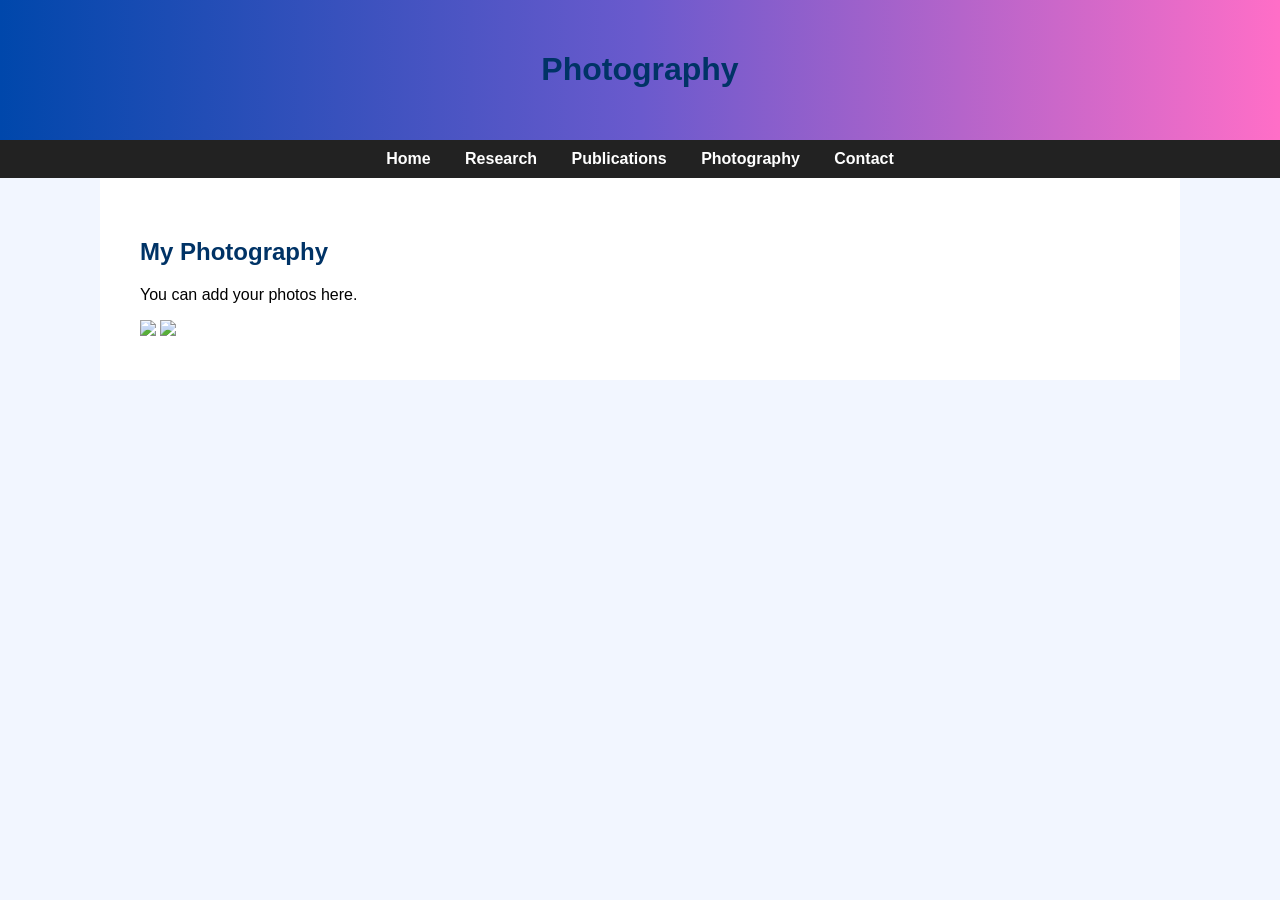
==== photography.html @ 05f01dd4 "Create photography.html" ====
<!DOCTYPE html>
<html>
<head>
<title>Photography</title>
<link rel="stylesheet" href="style.css">
</head>

<body>

<header>
<h1>Photography</h1>
</header>

<nav>
<a href="index.html">Home</a>
<a href="research.html">Research</a>
<a href="publications.html">Publications</a>
<a href="photography.html">Photography</a>
<a href="contact.html">Contact</a>
</nav>

<div class="container">

<h2>My Photography</h2>

<p>You can add your photos here.</p>

<img src="images/photo1.jpg" width="300">
<img src="images/photo2.jpg" width="300">

</div>

</body>
</html>
---- style.css ----
body{
    font-family: "Segoe UI", Arial;
    margin:0;
    background:#f2f6ff;
}

header{
    background:linear-gradient(90deg,#0047ab,#6a5acd,#ff6ec7);
    color:white;
    padding:30px;
    text-align:center;
}

nav{
    background:#222;
    padding:10px;
    text-align:center;
}

nav a{
    color:white;
    margin:15px;
    text-decoration:none;
    font-weight:bold;
}

nav a:hover{
    color:#ffcc00;
}

.container{
    max-width:1000px;
    margin:auto;
    background:white;
    padding:40px;
}

h1,h2{
    color:#003366;
}

.card{
    background:#f7f9ff;
    padding:20px;
    margin:20px 0;
    border-left:5px solid #6a5acd;
}

footer{
    background:#222;
    color:white;
    text-align:center;
    padding:20px;
    margin-top:40px;
}
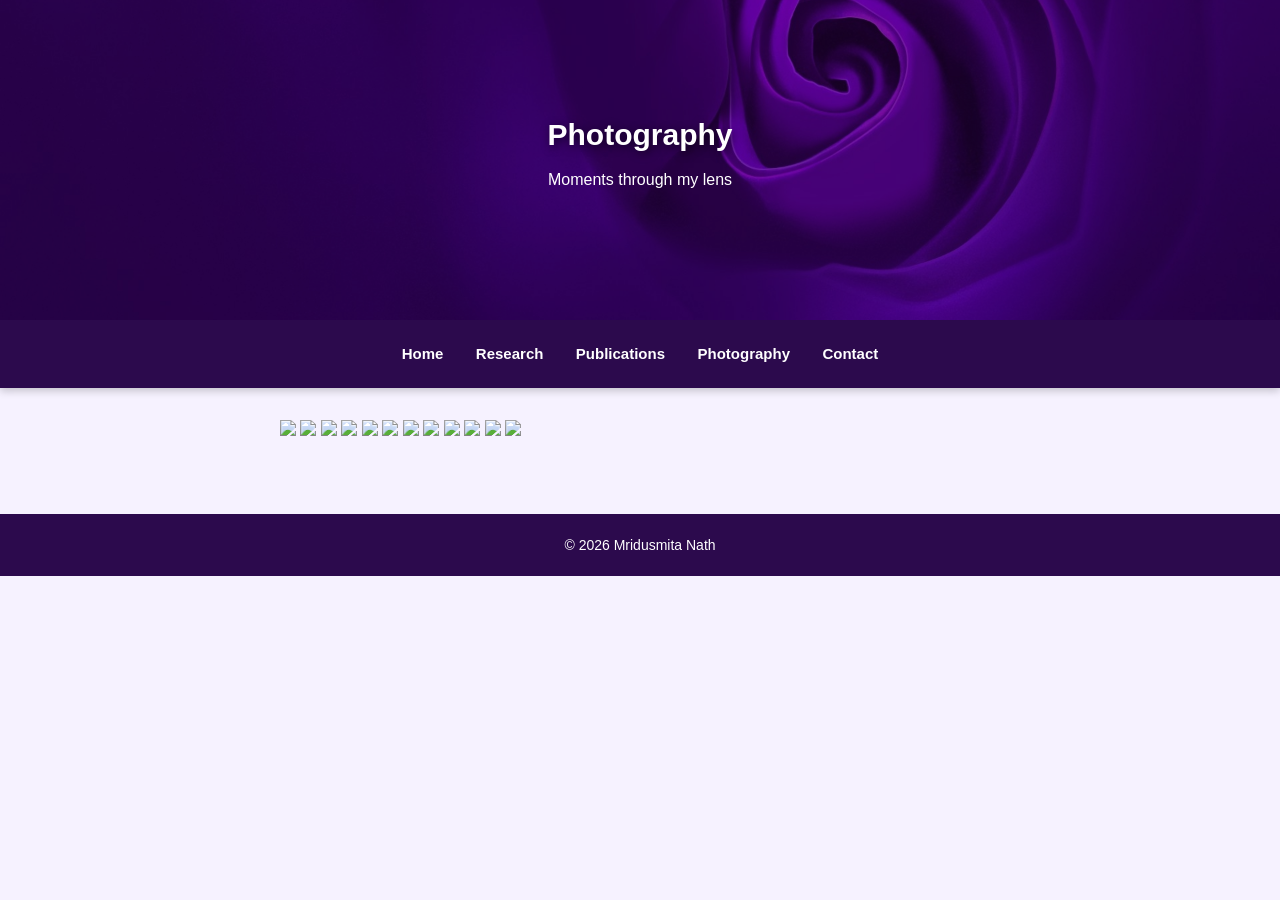
==== commit df47faa2: "Update photography.html" ====
--- a/photography.html
+++ b/photography.html
@@ -1,15 +1,26 @@
 <!DOCTYPE html>
-<html>
+<html lang="en">
+
 <head>
-<title>Photography</title>
+
+<meta charset="UTF-8">
+<meta name="viewport" content="width=device-width, initial-scale=1.0">
+
+<title>Photography | Mridusmita Nath</title>
+
+<link href="https://fonts.googleapis.com/css2?family=Cinzel:wght@500;700&family=Poppins:wght@300;400;500&display=swap" rel="stylesheet">
 <link rel="stylesheet" href="style.css">
+
 </head>
 
 <body>
 
-<header>
+<div class="hero">
+<div class="hero-content">
 <h1>Photography</h1>
-</header>
+<p>Moments through my lens</p>
+</div>
+</div>
 
 <nav>
 <a href="index.html">Home</a>
@@ -21,14 +32,30 @@
 
 <div class="container">
 
-<h2>My Photography</h2>
+<div class="gallery">
 
-<p>You can add your photos here.</p>
+<img src="photo1.JPG">
+<img src="photo2.JPG">
+<img src="photo3.JPG">
+<img src="photo4.JPG">
+<img src="photo5.JPG">
+<img src="photo6.JPG">
+<img src="photo7.JPG">
+<img src="photo8.JPG">
+<img src="photo9.JPG">
+<img src="photo10.JPG">
+<img src="photo11.JPG">
+<img src="photo12.JPG">
 
-<img src="images/photo1.jpg" width="300">
-<img src="images/photo2.jpg" width="300">
+
 
 </div>
 
+</div>
+
+<footer>
+© 2026 Mridusmita Nath
+</footer>
+
 </body>
 </html>
--- a/style.css
+++ b/style.css
@@ -1,55 +1,252 @@
 body{
-    font-family: "Segoe UI", Arial;
-    margin:0;
-    background:#f2f6ff;
-}
-
-header{
-    background:linear-gradient(90deg,#0047ab,#6a5acd,#ff6ec7);
-    color:white;
-    padding:30px;
-    text-align:center;
-}
+font-family:'Segoe UI', Arial;
+margin:0;
+background:#f6f2ff;
+line-height:1.6;
+color:#333;
+}
+
+/* ================= HERO ================= */
+
+.hero{
+position:relative;
+background-image:url("bg1.jpg");
+background-size:cover;
+background-position:center;
+height:300px;   /* smaller banner */
+display:flex;
+align-items:center;
+justify-content:center;
+text-align:center;
+color:white;
+padding:10px;
+}
+
+.hero::before{
+content:"";
+position:absolute;
+top:0;
+left:0;
+width:100%;
+height:100%;
+background:rgba(50,0,80,0.45);
+}
+
+.hero-content{
+position:relative;
+z-index:2;
+max-width:700px;
+margin:auto;
+}
+
+.hero h1{
+font-size:30px;
+margin:0;
+text-shadow:2px 2px 10px rgba(0,0,0,0.6);
+}
+
+.hero p{
+font-size:16px;
+margin-top:8px;
+}
+
+/* ================= NAVIGATION ================= */
 
 nav{
-    background:#222;
-    padding:10px;
-    text-align:center;
+background:#2c0a4d;
+text-align:center;
+padding:12px;
+box-shadow:0 3px 8px rgba(0,0,0,0.2);
 }
 
 nav a{
-    color:white;
-    margin:15px;
-    text-decoration:none;
-    font-weight:bold;
+color:white;
+margin:10px 14px;
+text-decoration:none;
+font-weight:600;
+font-size:15px;
+display:inline-block;
 }
 
 nav a:hover{
-    color:#ffcc00;
-}
+color:#e0c7ff;
+}
+
+/* ================= PAGE WIDTH ================= */
 
 .container{
-    max-width:1000px;
-    margin:auto;
-    background:white;
-    padding:40px;
-}
-
-h1,h2{
-    color:#003366;
-}
-
-.card{
-    background:#f7f9ff;
-    padding:20px;
-    margin:20px 0;
-    border-left:5px solid #6a5acd;
-}
+max-width:720px;      /* narrow academic style */
+margin:auto;
+padding:30px 20px;
+}
+
+/* ABOUT SECTION */
+
+.intro-grid{
+display:grid;
+grid-template-columns:200px 1fr;
+gap:40px;              /* space between photo and card */
+align-items:center;
+max-width:850px;
+margin:auto;
+}
+
+.profile{
+background:white;
+padding:10px;
+border-radius:14px;
+box-shadow:0 6px 18px rgba(0,0,0,0.12);
+}
+
+.profile img{
+width:100%;
+border-radius:10px;
+display:block;
+}
+
+.intro-card{
+background:#f7f2ff;
+padding:25px;
+border-radius:12px;
+box-shadow:0 6px 18px rgba(0,0,0,0.08);
+}
+
+/* ================= RESEARCH ================= */
+
+.research-grid{
+display:grid;
+grid-template-columns:repeat(auto-fit,minmax(220px,1fr));
+gap:18px;
+margin-top:20px;
+}
+
+.research-card{
+background:#faf5ff;
+padding:18px;
+border-radius:10px;
+box-shadow:0 4px 10px rgba(0,0,0,0.08);
+}
+
+.research-card:hover{
+transform:translateY(-3px);
+}
+
+/* ================= FOOTER ================= */
 
 footer{
-    background:#222;
-    color:white;
-    text-align:center;
-    padding:20px;
-    margin-top:40px;
-}
+background:#2c0a4d;
+color:white;
+text-align:center;
+padding:20px;
+margin-top:40px;
+font-size:14px;
+}
+
+/* ================= TABLET ================= */
+
+@media (max-width:900px){
+
+.hero{
+height:200px;
+}
+
+.hero h1{
+font-size:26px;
+}
+
+.intro-grid{
+grid-template-columns:1fr;
+text-align:center;
+}
+
+.profile img{
+margin:auto;
+}
+
+}
+
+/* ================= MOBILE ================= */
+
+@media (max-width:600px){
+
+.hero{
+height:180px;
+}
+
+.hero h1{
+font-size:22px;
+}
+
+.hero p{
+font-size:14px;
+}
+
+nav a{
+display:block;
+margin:6px 0;
+font-size:14px;
+}
+
+.container{
+width:92%;
+padding:25px 10px;
+}
+
+.profile img{
+width:110px;
+}
+
+}
+/* RESEARCH IMAGE SECTION */
+
+.section-title{
+text-align:center;
+color:#4b0082;
+margin-bottom:25px;
+}
+
+.research-images{
+display:grid;
+grid-template-columns:repeat(3,1fr);
+gap:25px;
+}
+
+.research-img{
+background:white;
+padding:30px;
+border-radius:10px;
+box-shadow:0 5px 15px rgba(0,0,0,0.08);
+text-align:center;
+}
+
+.research-img img{
+width:100%;
+border-radius:8px;
+}
+
+.research-img p{
+margin-top:10px;
+font-size:14px;
+font-weight:500;
+color:#444;
+}
+
+/* MOBILE */
+
+@media (max-width:700px){
+
+.research-images{
+grid-template-columns:1fr;
+}
+
+}
+
+/* MOBILE */
+
+@media (max-width:700px){
+
+.research-images{
+grid-template-columns:1fr;
+}
+
+}
